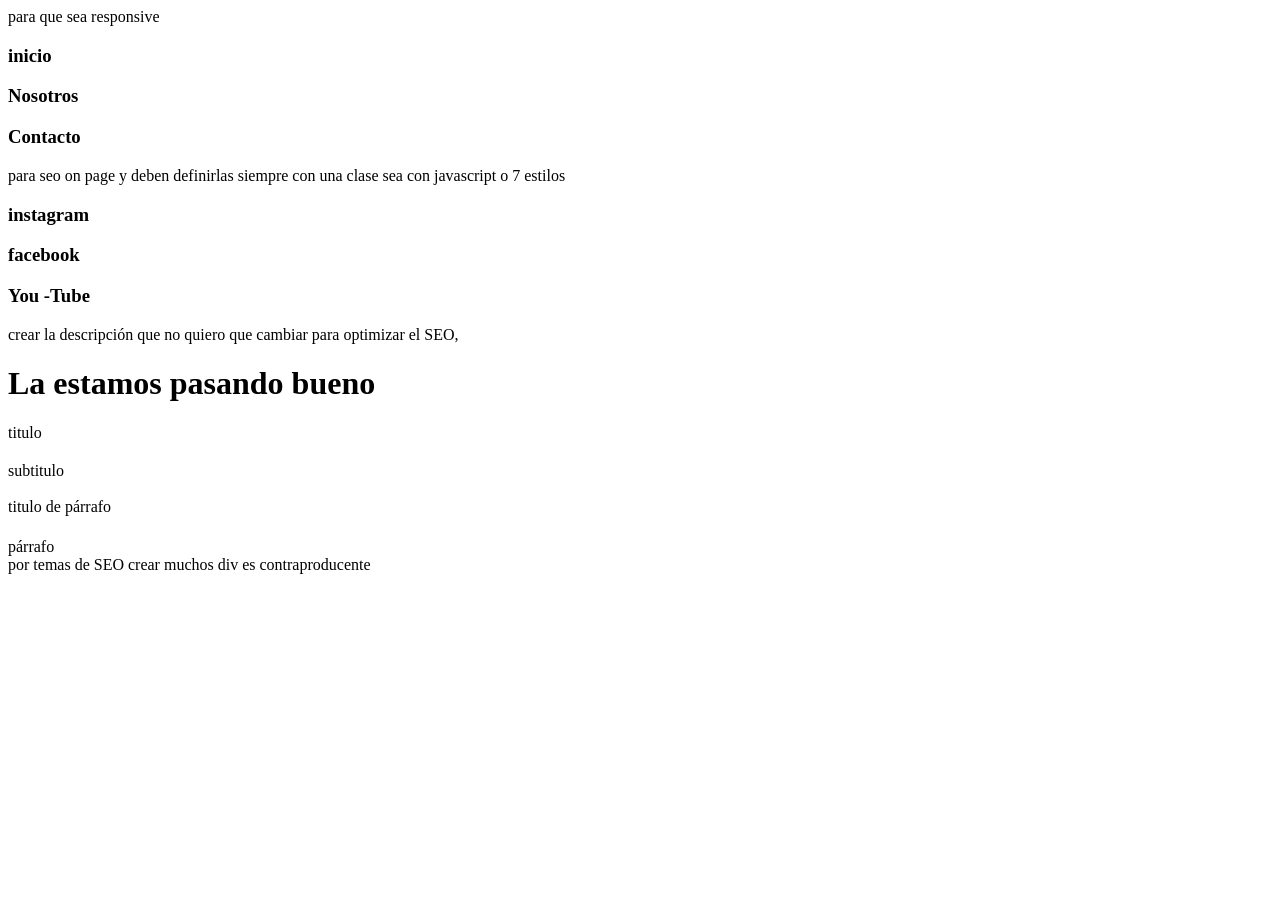
==== alejo.html @ fe20f9e4 "esqueleto de html" ====
<!DOCTYPE html>
<html lang="en">
<head>
    <meta charset="UTF-8">
    <meta name="viewport" content="width=, initial-scale=1.0"> para que sea responsive
    <title>Document</title>
</head>
<body>
    <header>

        <h3>inicio</h3>
        <h3>Nosotros</h3>
        <h3>Contacto</h3>

    <section> </section> para seo on page y deben definirlas siempre con una clase sea con javascript o 7 estilos    
    <section> 
        <h3>instagram</h3>
        <h3>facebook</h3>
        <h3>You -Tube</h3>
    </section>
    </header> crear la descripción que no quiero que cambiar para optimizar el SEO,  
    <h1>La estamos pasando bueno</h1> titulo
    <h2></h2>subtitulo
    <h3></h3>titulo de párrafo
    <h4></h4>párrafo

    <div> por temas de SEO crear muchos div es contraproducente</div>
</body>
</html>
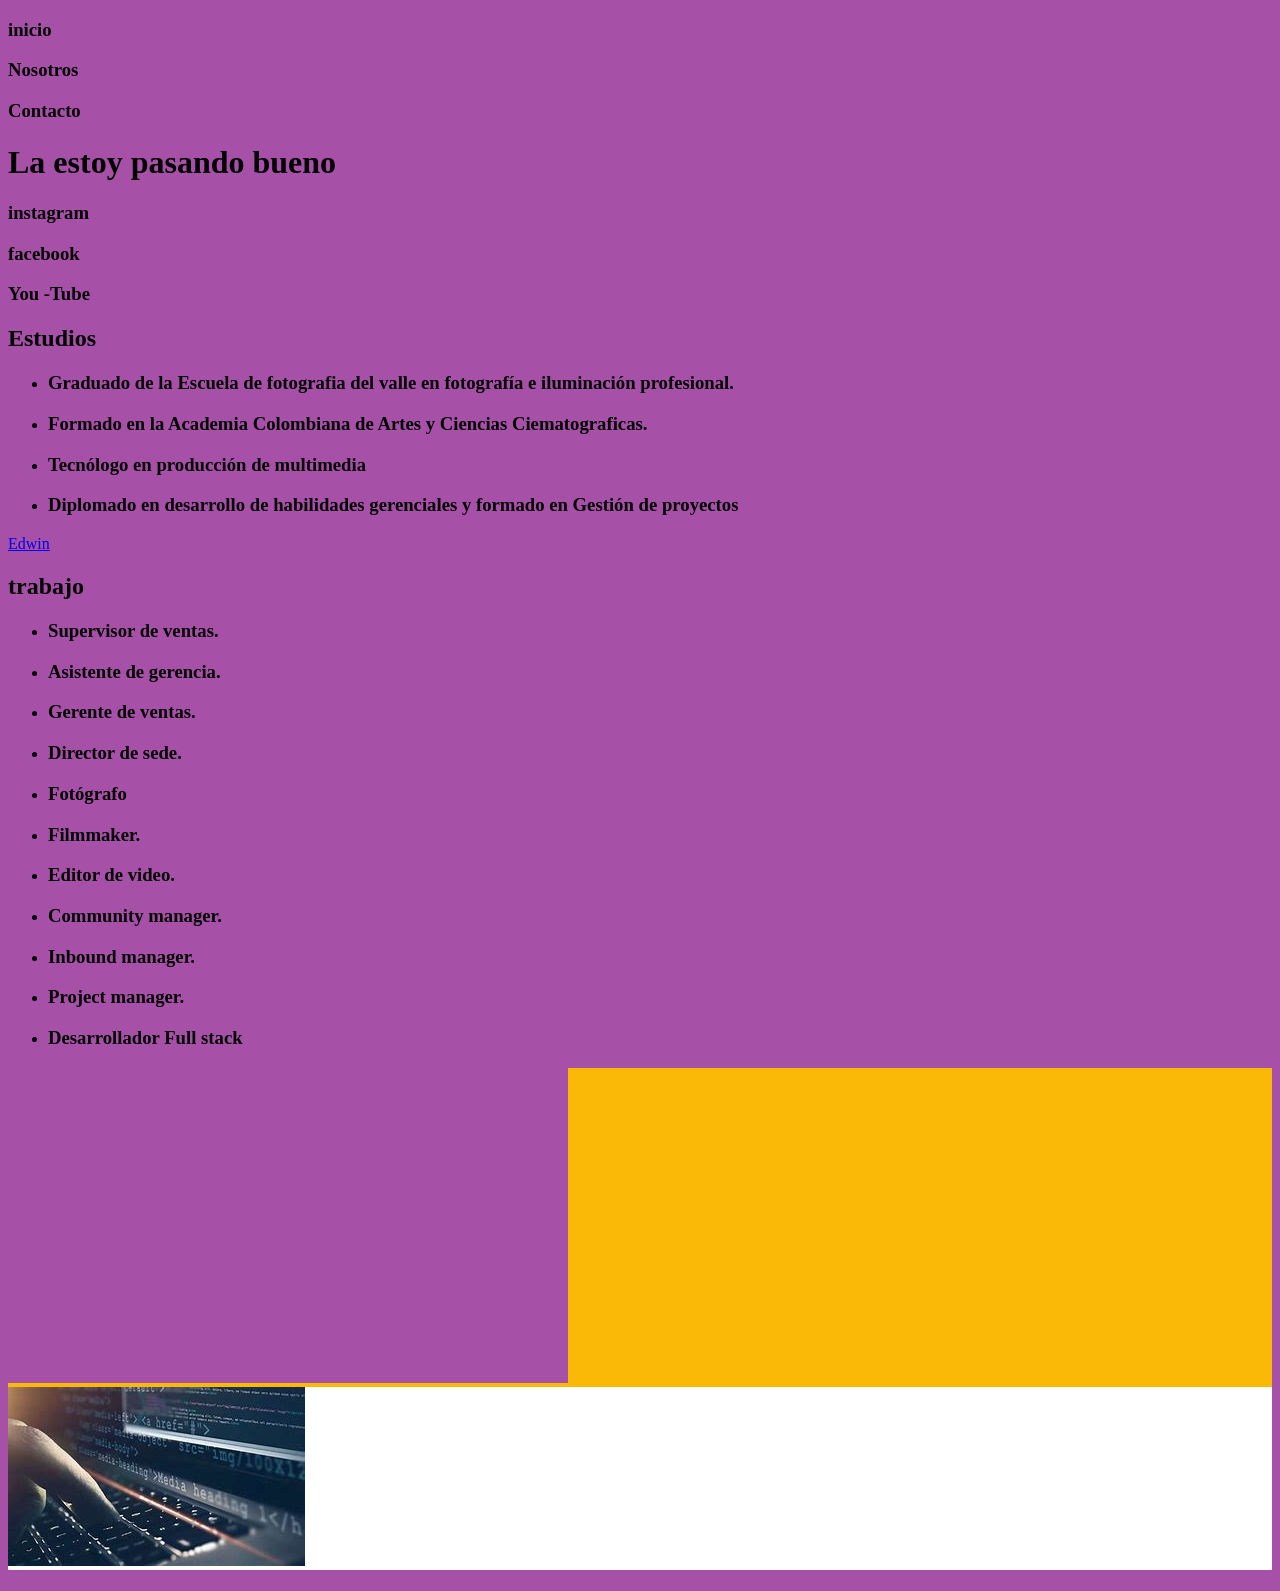
==== commit d9c8a9d1: "estilos" ====
--- a/alejo.html
+++ b/alejo.html
@@ -2,28 +2,95 @@
 <html lang="en">
 <head>
     <meta charset="UTF-8">
-    <meta name="viewport" content="width=, initial-scale=1.0"> para que sea responsive
+    <meta name="viewport" content="width=, initial-scale=1.0"><!-- para que sea responsive--> 
     <title>Document</title>
+    <style>
+        *{
+            background: rgb(167, 80, 167);
+        }
+        .Youtube {
+            background: rgb(250, 185, 7);
+        }
+        .image{
+            background: rgb(255, 255, 255);
+            width: 400;
+            height: 200;
+        }
+    </style>
 </head>
 <body>
+    
     <header>
+    <h3>inicio</h3>
+    <h3>Nosotros</h3>
+    <h3>Contacto</h3>
+    </header> <!--crear la descripción que no quiero que cambiar para optimizar el SEO -->
+    <h1>La estoy pasando bueno</h1><!--titulo --> 
+    
+    
 
-        <h3>inicio</h3>
-        <h3>Nosotros</h3>
-        <h3>Contacto</h3>
+<section> </section> <!--para seo on page y deben definirlas siempre con una clase sea con javascript o 7 estilos-->
+<section> 
+    <h3>instagram</h3>
+    <h3>facebook</h3>
+    <h3>You -Tube</h3>
+</section>
 
-    <section> </section> para seo on page y deben definirlas siempre con una clase sea con javascript o 7 estilos    
-    <section> 
-        <h3>instagram</h3>
-        <h3>facebook</h3>
-        <h3>You -Tube</h3>
+<section> 
+    <h2>Estudios</h2>
+    <p> 
+        <ul>
+            <li> <h3>Graduado de la Escuela de fotografia del valle en fotografía e iluminación profesional.</h3></li>
+            <li> <h3>Formado en la Academia Colombiana de Artes y Ciencias Ciematograficas.</h3></li>
+            <li> <h3>Tecnólogo en producción de multimedia</h3></li>
+            <li> <h3>Diplomado en desarrollo de habilidades gerenciales y formado en Gestión de proyectos</h3></li>
+        </ul>
+        
+              
+     </p>
+</section>
+
+<a href= "/edwin.html" >Edwin</a>
+
+    <section>
+        <h2>trabajo</h2>
+        <p>
+            <ul>
+                <li> <h3>Supervisor de ventas.</h3></li>
+                <li> <h3>Asistente de gerencia.</h3></li>
+                <li> <h3>Gerente de ventas. </h3></li>
+                <li> <h3>Director de sede. </h3></li>
+                <li> <h3>Fotógrafo </h3></li>
+                <li> <h3>Filmmaker. </h3></li>
+                <li> <h3>Editor de video. </h3></li>
+                <li> <h3>Community manager. </h3></li>
+                <li> <h3>Inbound manager. </h3></li>
+                <li> <h3>Project manager. </h3></li>
+                <li> <h3>Desarrollador Full stack </h3></li>
+            </ul> 
+           
+
+            <div class= "Youtube"> 
+                <iframe width="560" height="315" src="https://www.youtube.com/embed/ELSm-G201Ls?si=V7_s1mSVeFb_4qSX" title="YouTube video player" frameborder="0" allow="accelerometer; autoplay; clipboard-write; encrypted-media; gyroscope; picture-in-picture; web-share" referrerpolicy="strict-origin-when-cross-origin" allowfullscreen></iframe>
+             
+            
+            </div>
+          
+            <div class="image">
+                <img src="/imagen/foto1.jpg" 
+            alt="foto" /> 
+            
+            </div>
+
+        </p>
+        
     </section>
-    </header> crear la descripción que no quiero que cambiar para optimizar el SEO,  
-    <h1>La estamos pasando bueno</h1> titulo
-    <h2></h2>subtitulo
-    <h3></h3>titulo de párrafo
-    <h4></h4>párrafo
+    
+    <h2></h2><!--subtitulo-->
+    <h3></h3><!--titulo de párrafo-->
+    <h4></h4><!--párrafo-->
 
-    <div> por temas de SEO crear muchos div es contraproducente</div>
+    <div> 
+    </div><!-- por temas de SEO crear muchos div es contraproducente-->
 </body>
 </html>
